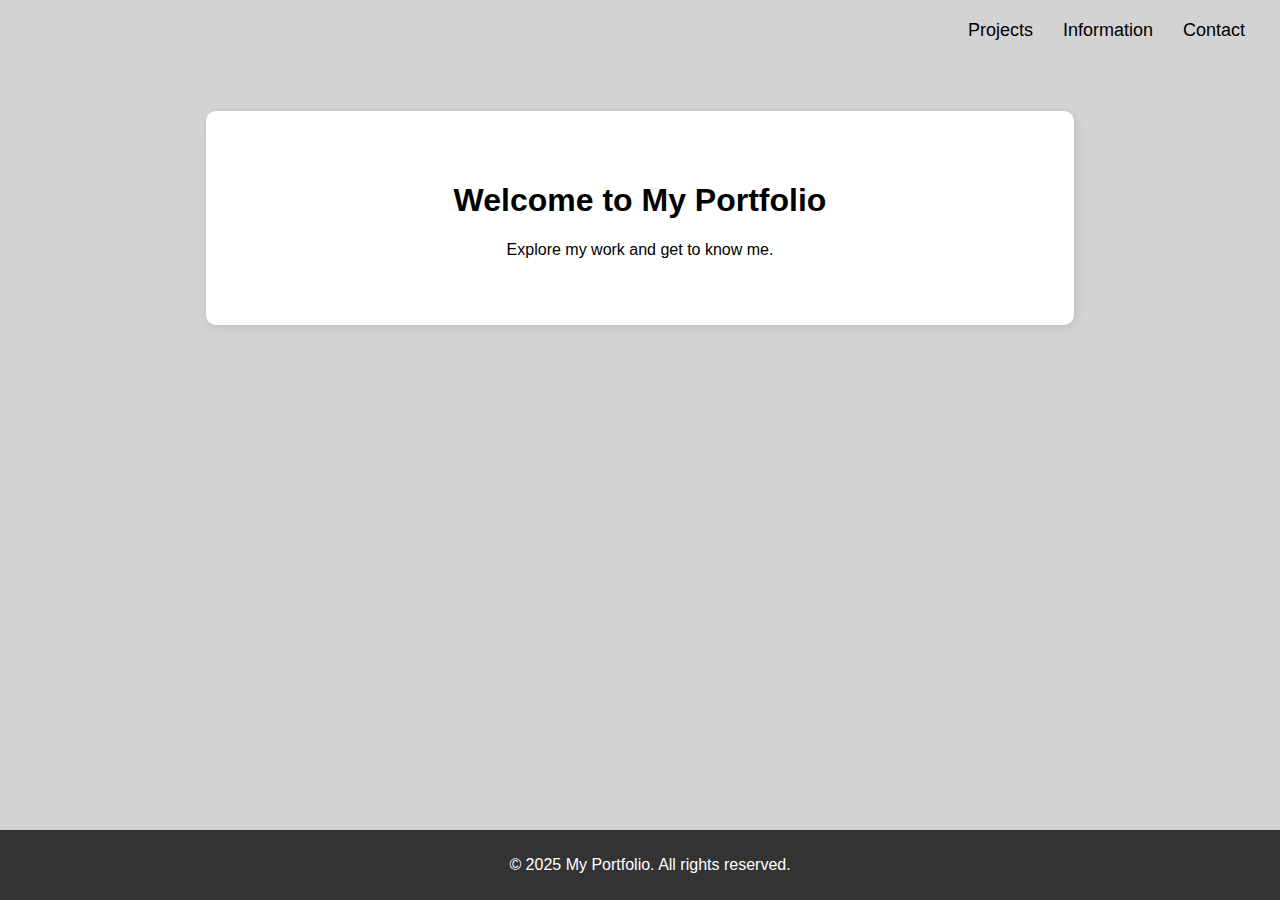
==== index.html @ 2d6e3118 "Basic Layout for Portfolio" ====
<!DOCTYPE html>
<html lang="en">
<head>
    <meta charset="UTF-8">
    <meta name="viewport" content="width=device-width, initial-scale=1.0">
    <title>My Portfolio</title>
    <link rel="stylesheet" href="styles.css">
</head>
<body>
    <header>
        <nav>
            <ul>
                <li><a href="projects.html">Projects</a></li>
                <li><a href="about.html">Information</a></li>
                <li><a href="contact.html">Contact</a></li>
            </ul>
        </nav>
    </header>
    
    <section class="hero">
        <h1>Welcome to My Portfolio</h1>
        <p>Explore my work and get to know me.</p>
    </section>

    <footer>
        <p>&copy; 2025 My Portfolio. All rights reserved.</p>
    </footer>
</body>
</html>
---- styles.css ----
body {
    font-family: Arial, sans-serif;
    margin: 0;
    padding: 0;
    background-color: #d3d3d3; /* Light gray background */
    text-align: center;
}

header {
    background: none;
    padding: 20px;
    display: flex;
    justify-content: flex-end;
}

nav ul {
    list-style: none;
    padding: 0;
    margin: 0;
    display: flex;
}

nav ul li {
    margin: 0 15px;
}

nav ul li a {
    color: black;
    text-decoration: none;
    font-size: 18px;
}

.hero {
    padding: 50px;
    background: white; /* White content box */
    color: black;
    width: 60%;
    margin: 50px auto;
    box-shadow: 2px 2px 10px rgba(0, 0, 0, 0.1);
    border-radius: 10px;
}

footer {
    background: #333;
    color: white;
    padding: 10px;
    position: absolute;
    width: 100%;
    bottom: 0;
}
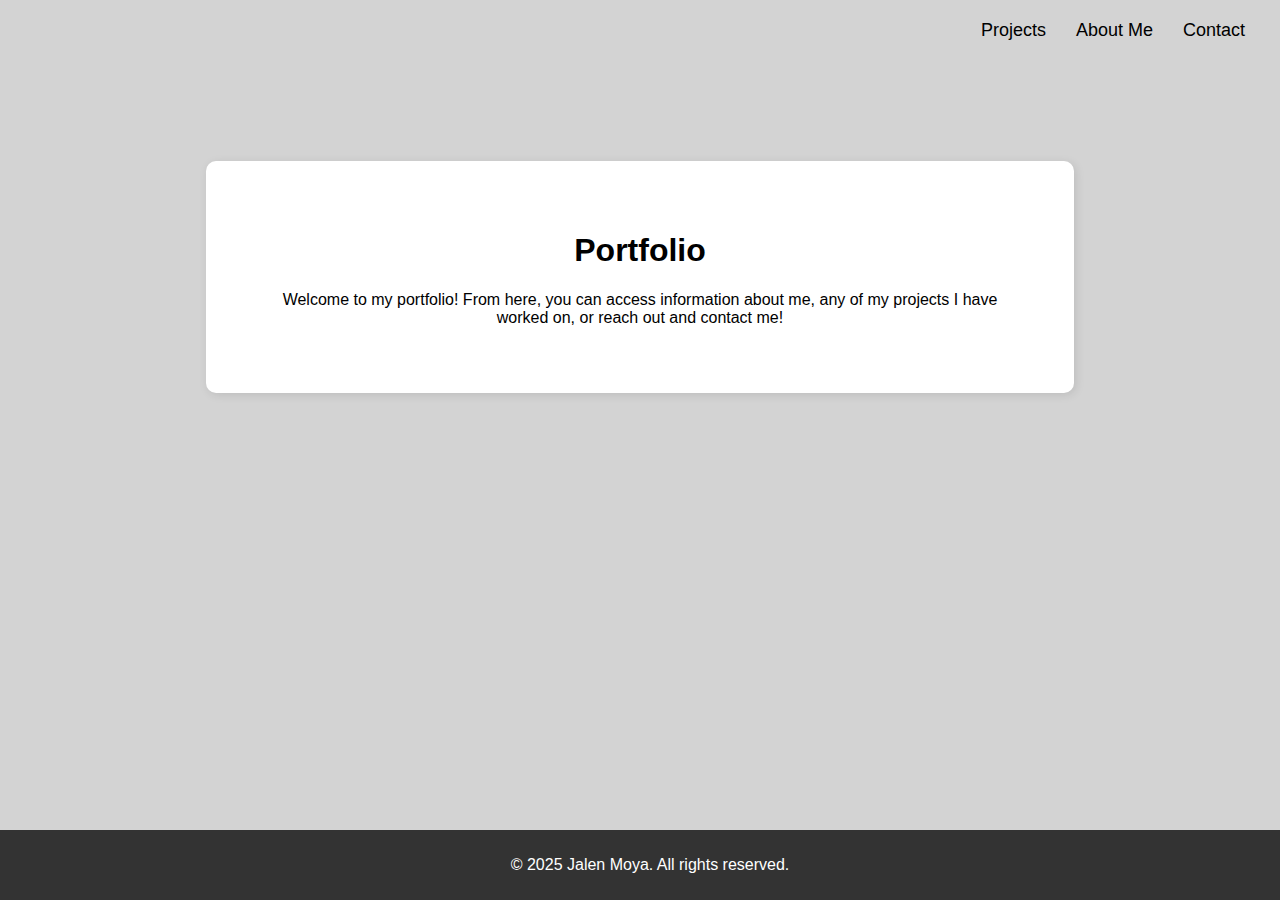
==== commit fc99db94: "Update index.html" ====
--- a/index.html
+++ b/index.html
@@ -3,7 +3,7 @@
 <head>
     <meta charset="UTF-8">
     <meta name="viewport" content="width=device-width, initial-scale=1.0">
-    <title>My Portfolio</title>
+    <title>Jalen Moya</title>
     <link rel="stylesheet" href="styles.css">
 </head>
 <body>
@@ -11,19 +11,19 @@
         <nav>
             <ul>
                 <li><a href="projects.html">Projects</a></li>
-                <li><a href="about.html">Information</a></li>
+                <li><a href="about.html">About Me</a></li>
                 <li><a href="contact.html">Contact</a></li>
             </ul>
         </nav>
     </header>
     
     <section class="hero">
-        <h1>Welcome to My Portfolio</h1>
-        <p>Explore my work and get to know me.</p>
+        <h1>Portfolio</h1>
+        <p>Welcome to my portfolio! From here, you can access information about me, any of my projects I have worked on, or reach out and contact me!</p>
     </section>
 
     <footer>
-        <p>&copy; 2025 My Portfolio. All rights reserved.</p>
+        <p>&copy; 2025 Jalen Moya. All rights reserved.</p>
     </footer>
 </body>
 </html>
--- a/styles.css
+++ b/styles.css
@@ -35,7 +35,7 @@
     background: white; /* White content box */
     color: black;
     width: 60%;
-    margin: 50px auto;
+    margin: 100px auto;
     box-shadow: 2px 2px 10px rgba(0, 0, 0, 0.1);
     border-radius: 10px;
 }
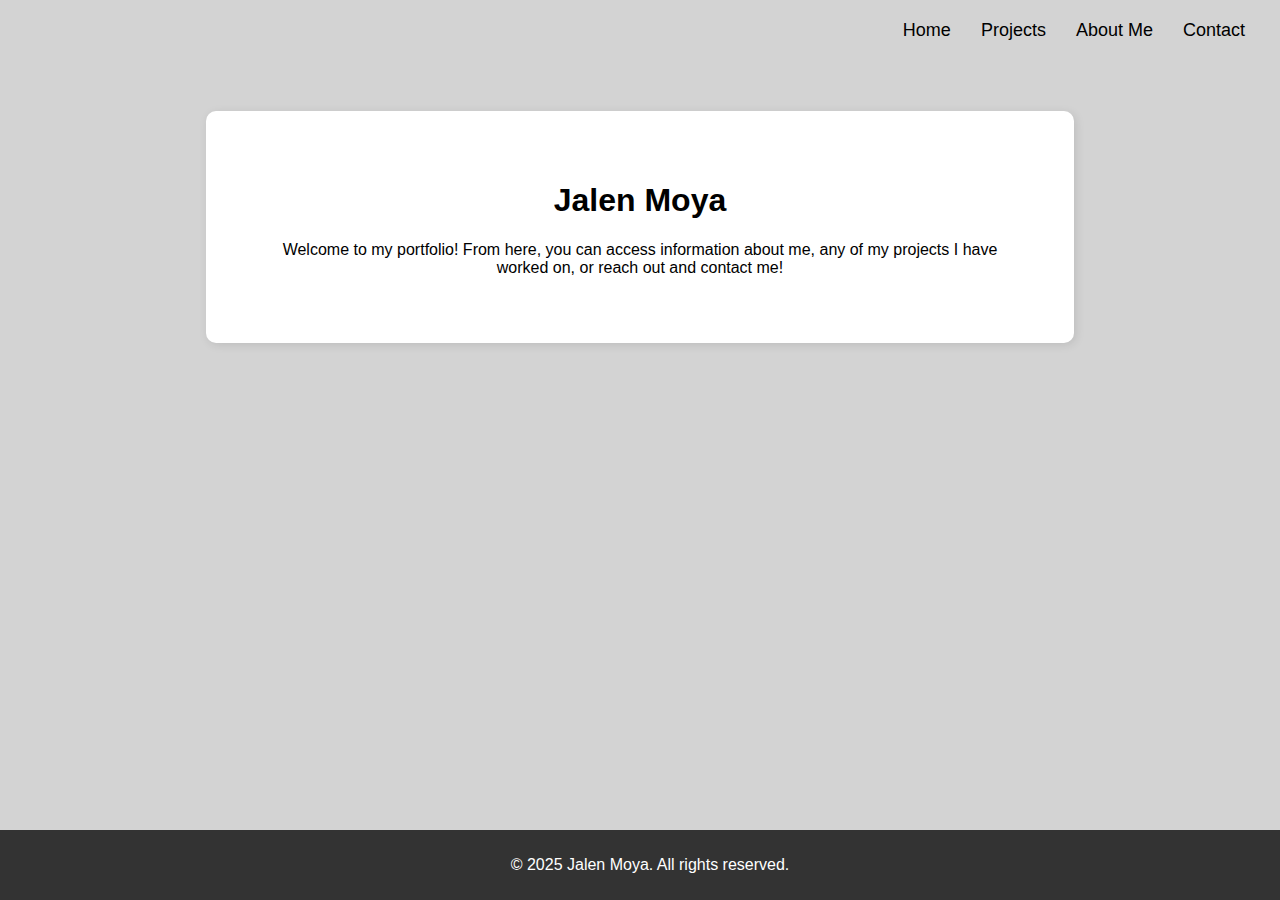
==== commit a12202bc: "Fixed HTML error" ====
--- a/index.html
+++ b/index.html
@@ -10,6 +10,7 @@
     <header>
         <nav>
             <ul>
+		<li><a href="index.html">Home</a></li>
                 <li><a href="projects.html">Projects</a></li>
                 <li><a href="about.html">About Me</a></li>
                 <li><a href="contact.html">Contact</a></li>
@@ -18,7 +19,7 @@
     </header>
     
     <section class="hero">
-        <h1>Portfolio</h1>
+        <h1>Jalen Moya</h1>
         <p>Welcome to my portfolio! From here, you can access information about me, any of my projects I have worked on, or reach out and contact me!</p>
     </section>
 
--- a/styles.css
+++ b/styles.css
@@ -2,7 +2,7 @@
     font-family: Arial, sans-serif;
     margin: 0;
     padding: 0;
-    background-color: #d3d3d3; /* Light gray background */
+    background-color: #d3d3d3;
     text-align: center;
 }
 
@@ -35,7 +35,7 @@
     background: white; /* White content box */
     color: black;
     width: 60%;
-    margin: 100px auto;
+    margin: 50px auto;
     box-shadow: 2px 2px 10px rgba(0, 0, 0, 0.1);
     border-radius: 10px;
 }
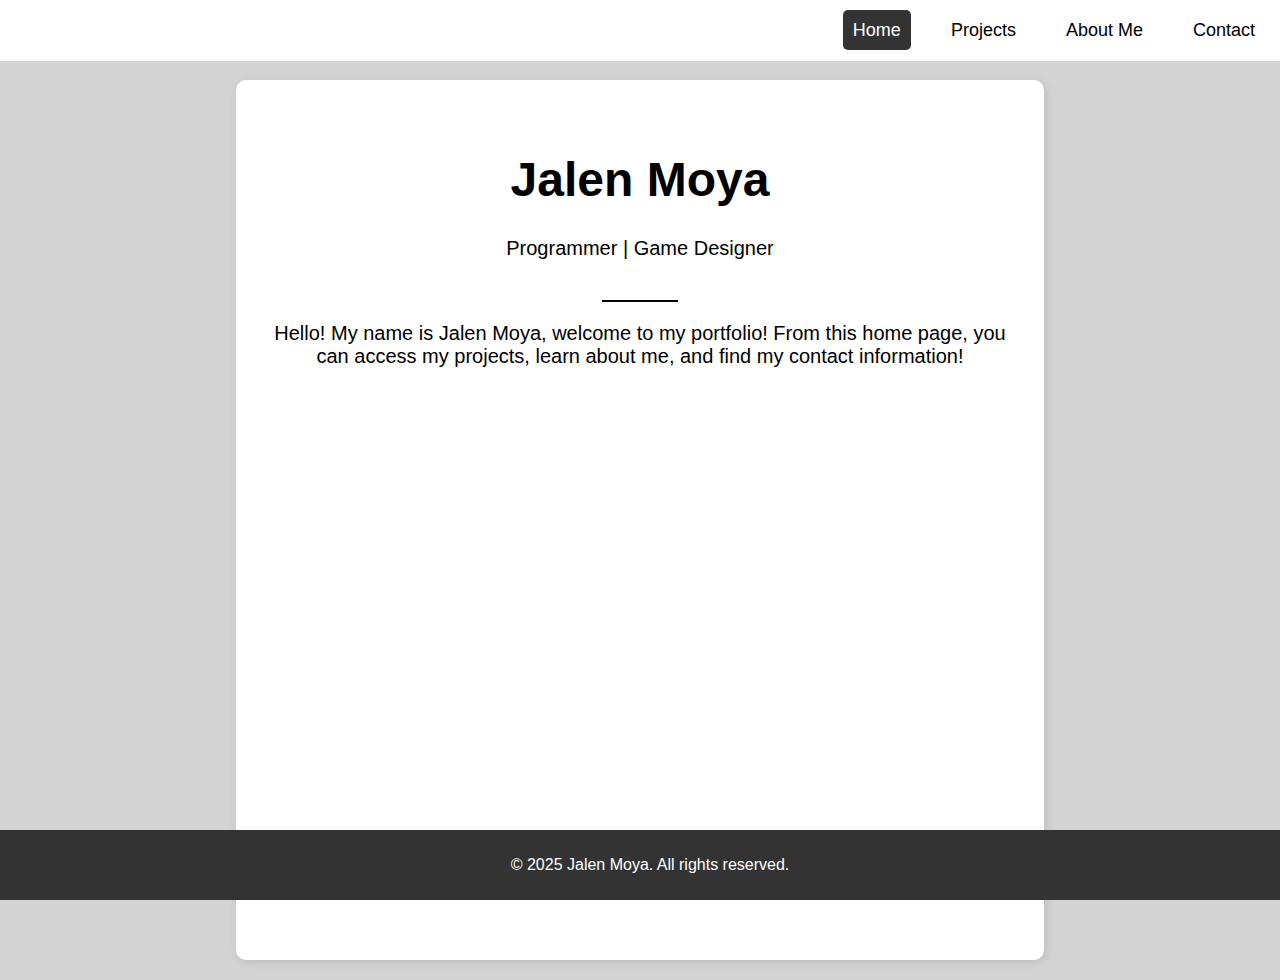
==== commit aeb714d3: "Revamped look" ====
--- a/index.html
+++ b/index.html
@@ -10,17 +10,20 @@
     <header>
         <nav>
             <ul>
-		<li><a href="index.html">Home</a></li>
+                <li><a href="index.html" class="active">Home</a></li> 
                 <li><a href="projects.html">Projects</a></li>
                 <li><a href="about.html">About Me</a></li>
                 <li><a href="contact.html">Contact</a></li>
             </ul>
         </nav>
     </header>
-    
+
     <section class="hero">
         <h1>Jalen Moya</h1>
-        <p>Welcome to my portfolio! From here, you can access information about me, any of my projects I have worked on, or reach out and contact me!</p>
+        <p>Programmer | Game Designer</p>
+        <div class="line"></div>
+        <p>Hello! My name is Jalen Moya, welcome to my portfolio! From this home page, you can access my projects, learn about me, and find my contact information!
+        </p>
     </section>
 
     <footer>
--- a/styles.css
+++ b/styles.css
@@ -4,13 +4,20 @@
     padding: 0;
     background-color: #d3d3d3;
     text-align: center;
+    overflow-y: auto; /* Add vertical scrollbar when content overflows */
+    min-height: 100vh; /* Ensure the body always takes at least the full height of the viewport */
 }
 
 header {
     background: none;
     padding: 20px;
     display: flex;
-    justify-content: flex-end;
+    justify-content: flex-end; /* Keep navigation on the right */
+    position: fixed;
+    top: 0;
+    width: 100%;
+    background-color: #fff;
+    z-index: 100;
 }
 
 nav ul {
@@ -18,6 +25,7 @@
     padding: 0;
     margin: 0;
     display: flex;
+    margin-right: 20px; /* Add right margin to create space between the tabs and the edge of the page */
 }
 
 nav ul li {
@@ -28,23 +36,57 @@
     color: black;
     text-decoration: none;
     font-size: 18px;
+    padding: 10px;
+}
+
+nav ul li a.active {
+    color: white;
+    background-color: #333; /* Highlight the active link */
+    border-radius: 5px;
 }
 
 .hero {
-    padding: 50px;
-    background: white; /* White content box */
+    padding: 40px 20px;
+    background: white;
     color: black;
     width: 60%;
-    margin: 50px auto;
+    margin: 80px auto 50px auto; /* Adjusted the top margin to bring it closer to the header */
     box-shadow: 2px 2px 10px rgba(0, 0, 0, 0.1);
     border-radius: 10px;
+    text-align: center; /* Horizontally center text */
+    height: 800px; /* Adjusted height */
+    display: flex;
+    flex-direction: column;
+    justify-content: flex-start; /* Align text to the top */
+    align-items: center; /* Horizontally center the content */
 }
+
+
+.hero h1 {
+    font-size: 48px;
+    margin-bottom: 10px;
+}
+
+
+.hero p {
+    font-size: 20px;
+    margin-top: 20px;
+}
+
+.hero .line {
+    width:10%; 
+    height: 2px;
+    background-color: black;
+    margin-top: 20px;
+}
+
 
 footer {
     background: #333;
     color: white;
     padding: 10px;
-    position: absolute;
+    position: fixed;
     width: 100%;
     bottom: 0;
+    left: 0;
 }
